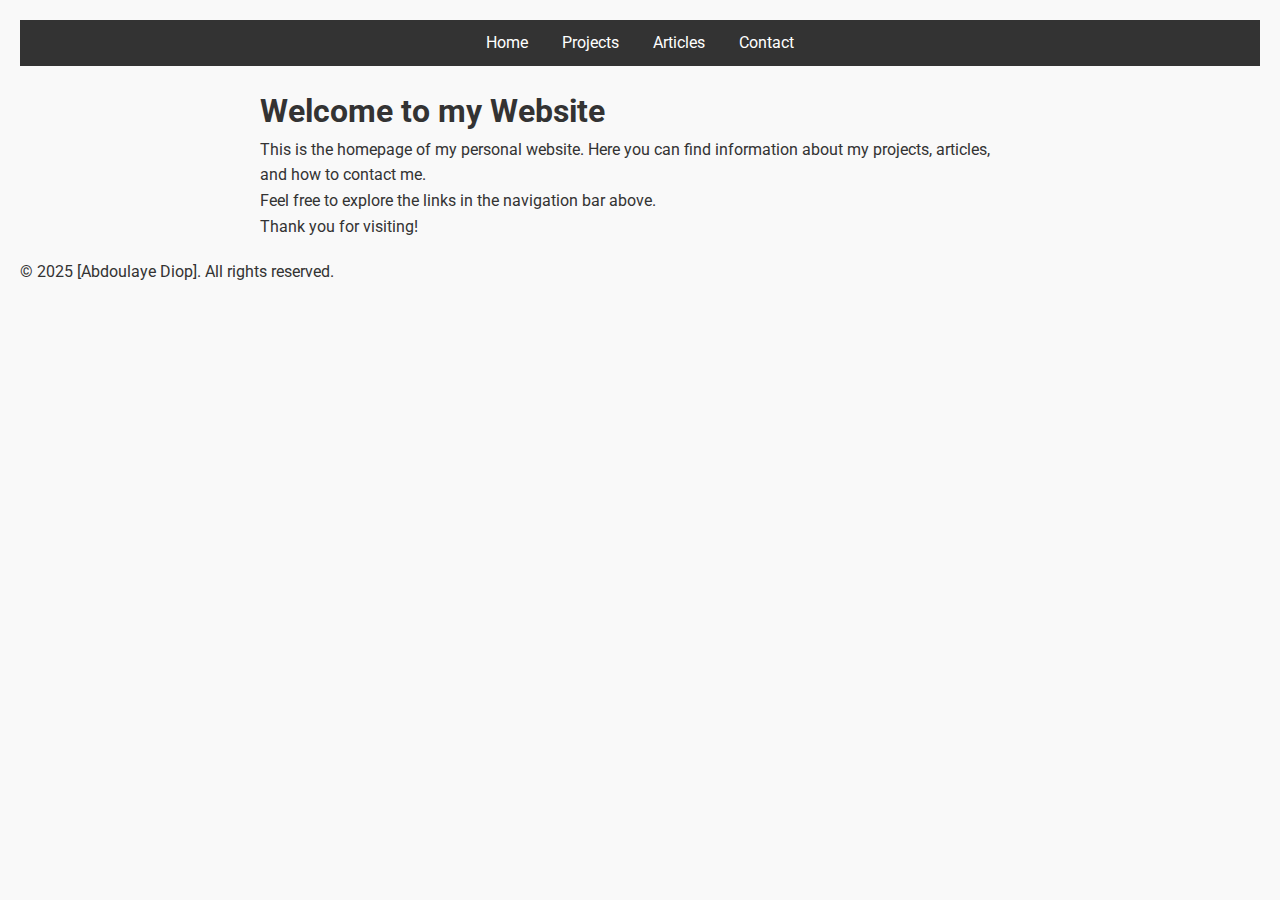
==== index.html @ 913b2e36 "Initial commit" ====
<!-- Base structure for all pages -->
<!DOCTYPE html>
<html lang="en">
<head>
  <meta charset="UTF-8">
  <meta name="description" content="Personal website of [Abdoulaye Diop]">
  <meta name="keywords" content="Finance, Economics, Data Analysis, Cloud Computing, Python, AWS">
  <meta name="viewport" content="width=device-width, initial-scale=1.0">
  <link rel="stylesheet" href="styles.css"> <!-- Link to your CSS file -->
  <link href="https://fonts.googleapis.com/css2?family=Roboto&display=swap" rel="stylesheet"> <!-- Link to Google Fonts -->
  <title>Page Title</title>
</head>
<body>

  <header>
    <nav>
      <a href="index.html">Home</a>
      <a href="projects.html">Projects</a>
      <a href="articles.html">Articles</a>
      <a href="contact.html">Contact</a>
    </nav>
  </header>

  <title> Home</title>
  <main>
    <h1> Welcome to my Website </h1>
  </p>This is the homepage of my personal website. Here you can find information about my projects, articles, and how to contact me.</p>
    <p>Feel free to explore the links in the navigation bar above.</p>
    <p>Thank you for visiting!</p>
  </main>

  <footer>
    <p>&copy; 2025 [Abdoulaye Diop]. All rights reserved.</p>
  </footer>

</body>
</html>
---- styles.css ----
/* Reset default styles: reset margins and paddings ,setting a font and defining colors */
* {
    margin: 0;
    padding: 0;
    box-sizing: border-box;
  }
  
  /* Body style */
  body {
    font-family: 'Arial', sans-serif;
    line-height: 1.6;
    background-color: #f9f9f9;
    color: #333;
    padding: 20px;
  }
  
  /* Main container */
  main {
    max-width: 800px;
    margin: auto;
    padding: 20px;
  }
  
    /* Header style */
  nav {
    background-color: #333;
    padding: 10px;
    text-align: center;
  }
  
  nav a {
    color: #fff;
    margin: 0 15px;
    text-decoration: none;
  }
  
  nav a:hover {
    text-decoration: underline;
  }

    /* Section styles: style the contact form */
  form {
    background-color: #fff;
    padding: 20px;
    border-radius: 8px;
    box-shadow: 0 0 10px rgba(0,0,0,0.1);
  }
  
  input[type="text"],
  input[type="email"],
  textarea {
    width: 100%;
    padding: 10px;
    margin-top: 5px;
    margin-bottom: 15px;
    border: 1px solid #ccc;
    border-radius: 4px;
  }
  
  input[type="submit"] {
    background-color: #333;
    color: white;
    padding: 10px 20px;
    border: none;
    border-radius: 4px;
    cursor: pointer;
  }
  
  /* Make it responsive */

  @media (max-width: 600px) {
    nav a {
      display: block;
      margin: 10px 0;
    }
  
    body {
      padding: 10px;
    }
  }
  
    /* Importing Google Fonts */
  body {
    font-family: 'Roboto', sans-serif;
  }
  
    /* Adding a Google Font: Dark mode(optional)*/
  :root {
    --bg-color: #f9f9f9;
    --text-color: #333;
  }
  
  body {
    background-color: var(--bg-color);
    color: var(--text-color);
  }
  
  /* Dark mode toggle */
  body.dark-mode {
    --bg-color: #1e1e1e;
    --text-color: #f9f9f9;
  }
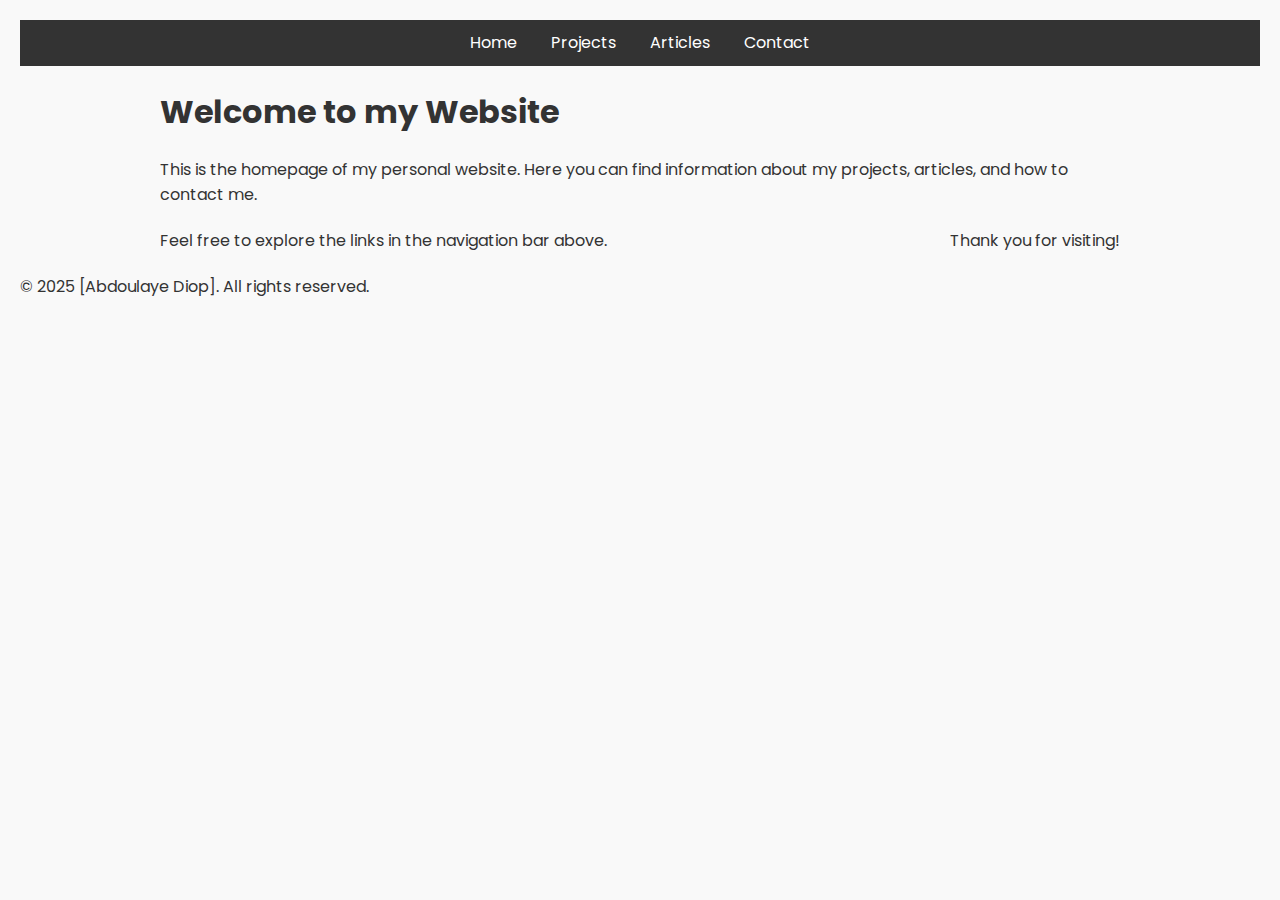
==== commit 1a004b57: "Styled site with CSS and made it responsive : Darkmode added (toggle) & small update of the pages ar" ====
--- a/index.html
+++ b/index.html
@@ -7,8 +7,8 @@
   <meta name="keywords" content="Finance, Economics, Data Analysis, Cloud Computing, Python, AWS">
   <meta name="viewport" content="width=device-width, initial-scale=1.0">
   <link rel="stylesheet" href="styles.css"> <!-- Link to your CSS file -->
-  <link href="https://fonts.googleapis.com/css2?family=Roboto&display=swap" rel="stylesheet"> <!-- Link to Google Fonts -->
-  <title>Page Title</title>
+  <link href="https://fonts.googleapis.com/css2?family=Poppins&display=swap" rel="stylesheet"> <!-- Link to Google Fonts -->
+  <title>Home - Diop </title>
 </head>
 <body>
 
@@ -21,18 +21,37 @@
     </nav>
   </header>
 
-  <title> Home</title>
+
   <main>
+   <div class="container"> <!-- New wrapper div -->
     <h1> Welcome to my Website </h1>
-  </p>This is the homepage of my personal website. Here you can find information about my projects, articles, and how to contact me.</p>
+    <p>This is the homepage of my personal website. Here you can find information about my projects, articles, and how to contact me.</p>
     <p>Feel free to explore the links in the navigation bar above.</p>
     <p>Thank you for visiting!</p>
+    </div>
   </main>
 
   <footer>
     <p>&copy; 2025 [Abdoulaye Diop]. All rights reserved.</p>
   </footer>
 
+  <script>
+    // Dark mode logic
+    const toggle = document.getElementById('darkModeToggle');
+    const prefersDark = window.matchMedia('(prefers-color-scheme: dark)');
+    
+    // Set initial mode
+    if (localStorage.getItem('darkMode') === 'true' || 
+        (localStorage.getItem('darkMode') !== 'false' && prefersDark.matches)) {
+      document.body.classList.add('dark-mode');
+    }
+    
+    // Toggle functionality
+    toggle.addEventListener('click', () => {
+      document.body.classList.toggle('dark-mode');
+      localStorage.setItem('darkMode', document.body.classList.contains('dark-mode'));
+    });
+  </script>
 </body>
 </html>
 
--- a/styles.css
+++ b/styles.css
@@ -1,103 +1,188 @@
 /* Reset default styles: reset margins and paddings ,setting a font and defining colors */
 * {
-    margin: 0;
-    padding: 0;
-    box-sizing: border-box;
+  margin: 0;
+  padding: 0;
+  box-sizing: border-box;
+}
+
+/* Body style */
+body {
+  font-family: 'Poppins', sans-serif;
+  line-height: 1.6;
+  background-color: var(--bg-color);
+  color: var(--text-color);
+  padding: 20px;
+}
+
+/* Main container - now using Flexbox */
+.container {
+  display: flex;
+  flex-direction: column;
+  gap: 20px;
+  max-width: 1000px;
+  margin: auto;
+  padding: 20px;
+}
+
+/* Header style */
+nav {
+  background-color: #333;
+  padding: 10px;
+  text-align: center;
+}
+
+nav a {
+  color: #fff;
+  margin: 0 15px;
+  text-decoration: none;
+}
+
+nav a:hover {
+  text-decoration: underline;
+}
+
+/* Section styles: style the contact form */
+form {
+  background-color: #fff;
+  padding: 20px;
+  border-radius: 8px;
+  box-shadow: 0 0 10px rgba(0,0,0,0.1);
+}
+
+input[type="text"],
+input[type="email"],
+textarea {
+  width: 100%;
+  padding: 10px;
+  margin-top: 5px;
+  margin-bottom: 15px;
+  border: 1px solid #ccc;
+  border-radius: 4px;
+}
+
+input[type="submit"] {
+  background-color: #333;
+  color: white;
+  padding: 10px 20px;
+  border: none;
+  border-radius: 4px;
+  cursor: pointer;
+}
+
+/* Make it responsive with Media Queries
+🧠 Why:
+You want your site to look great on phones and desktops.
+*/
+@media (min-width: 768px) {
+  .container {
+    flex-direction: row;
+    flex-wrap: wrap;
+    justify-content: space-between;
+  }
+
+  .project-card, .contact-form {
+    width: 48%;
+  }
+}
+
+
+/* Part 6: Style Your Contact Form
+🧠 Why:
+It needs to look good and be user-friendly. */
+form {
+  background: #fff;
+  padding: 20px;
+  border-radius: 10px;
+}
+
+input, textarea {
+  width: 100%;
+  padding: 10px;
+  margin-top: 10px;
+  border: 1px solid #ccc;
+  border-radius: 5px;
+}
+
+button {
+  background: #333;
+  color: #fff;
+  padding: 10px 20px;
+  margin-top: 10px;
+  border: none;
+  cursor: pointer;
+}
+
+/* Part 7: Add Dark Mode Toggle
+/* ======================
+   DARK MODE IMPLEMENTATION
+   🧠 Why:
+   1. Respects OS-level preference by default
+   2. Allows manual override for user control
+   3. Maintains accessibility and visual consistency
+   ====================== */
+
+/* ----------------------
+   BASE COLOR VARIABLES
+   ---------------------- */
+   :root {
+    /* Light mode defaults */
+    --bg-color: #f9f9f9;
+    --text-color: #333;
+    
+    /* Navigation (constant in both modes) */
+    --nav-bg: #333;
+    --nav-text: #fff;
   }
   
-  /* Body style */
-  body {
-    font-family: 'Arial', sans-serif;
-    line-height: 1.6;
-    background-color: #f9f9f9;
-    color: #333;
-    padding: 20px;
+  /* ----------------------
+     AUTO DARK MODE (OS PREFERENCE)
+     ---------------------- */
+  @media (prefers-color-scheme: dark) {
+    :root {
+      --bg-color: #121212;  /* Darker background */
+      --text-color: #f2f2f2; /* Softer white for better readability */
+    }
   }
   
-  /* Main container */
-  main {
-    max-width: 800px;
-    margin: auto;
-    padding: 20px;
+  /* ----------------------
+     MANUAL TOGGLE OVERRIDE
+     ---------------------- */
+  body.dark-mode {
+    --bg-color: #1e1e1e !important;    /* Slightly lighter than auto dark */
+    --text-color: #f9f9f9 !important;  /* Pure white for clear contrast */
   }
   
-    /* Header style */
+  /* ----------------------
+     ELEMENT APPLICATIONS
+     ---------------------- */
+  body {
+    background-color: var(--bg-color);
+    color: var(--text-color);
+    transition: background-color 0.3s ease; /* Smooth mode transition */
+  }
+  
   nav {
-    background-color: #333;
-    padding: 10px;
-    text-align: center;
+    background-color: var(--nav-bg); /* Stays consistent in both modes */
   }
   
   nav a {
-    color: #fff;
-    margin: 0 15px;
-    text-decoration: none;
+    color: var(--nav-text);
   }
   
-  nav a:hover {
-    text-decoration: underline;
-  }
-
-    /* Section styles: style the contact form */
-  form {
-    background-color: #fff;
-    padding: 20px;
-    border-radius: 8px;
-    box-shadow: 0 0 10px rgba(0,0,0,0.1);
+  /* ----------------------
+     TOGGLE BUTTON STYLING
+     ---------------------- */
+  #darkModeToggle {
+    background: transparent;
+    border: none;
+    color: var(--nav-text);
+    font-size: 1.2em;
+    cursor: pointer;
+    margin-left: auto;    /* Auto-margins push to far right */
+    padding: 0 15px;      /* Match your nav link spacing */
+    transition: transform 0.2s ease;
   }
   
-  input[type="text"],
-  input[type="email"],
-  textarea {
-    width: 100%;
-    padding: 10px;
-    margin-top: 5px;
-    margin-bottom: 15px;
-    border: 1px solid #ccc;
-    border-radius: 4px;
-  }
-  
-  input[type="submit"] {
-    background-color: #333;
-    color: white;
-    padding: 10px 20px;
-    border: none;
-    border-radius: 4px;
-    cursor: pointer;
-  }
-  
-  /* Make it responsive */
-
-  @media (max-width: 600px) {
-    nav a {
-      display: block;
-      margin: 10px 0;
-    }
-  
-    body {
-      padding: 10px;
-    }
-  }
-  
-    /* Importing Google Fonts */
-  body {
-    font-family: 'Roboto', sans-serif;
-  }
-  
-    /* Adding a Google Font: Dark mode(optional)*/
-  :root {
-    --bg-color: #f9f9f9;
-    --text-color: #333;
-  }
-  
-  body {
-    background-color: var(--bg-color);
-    color: var(--text-color);
-  }
-  
-  /* Dark mode toggle */
-  body.dark-mode {
-    --bg-color: #1e1e1e;
-    --text-color: #f9f9f9;
-  }
-  +  #darkModeToggle:hover {
+    transform: scale(1.1); /* Subtle interactive feedback */
+  }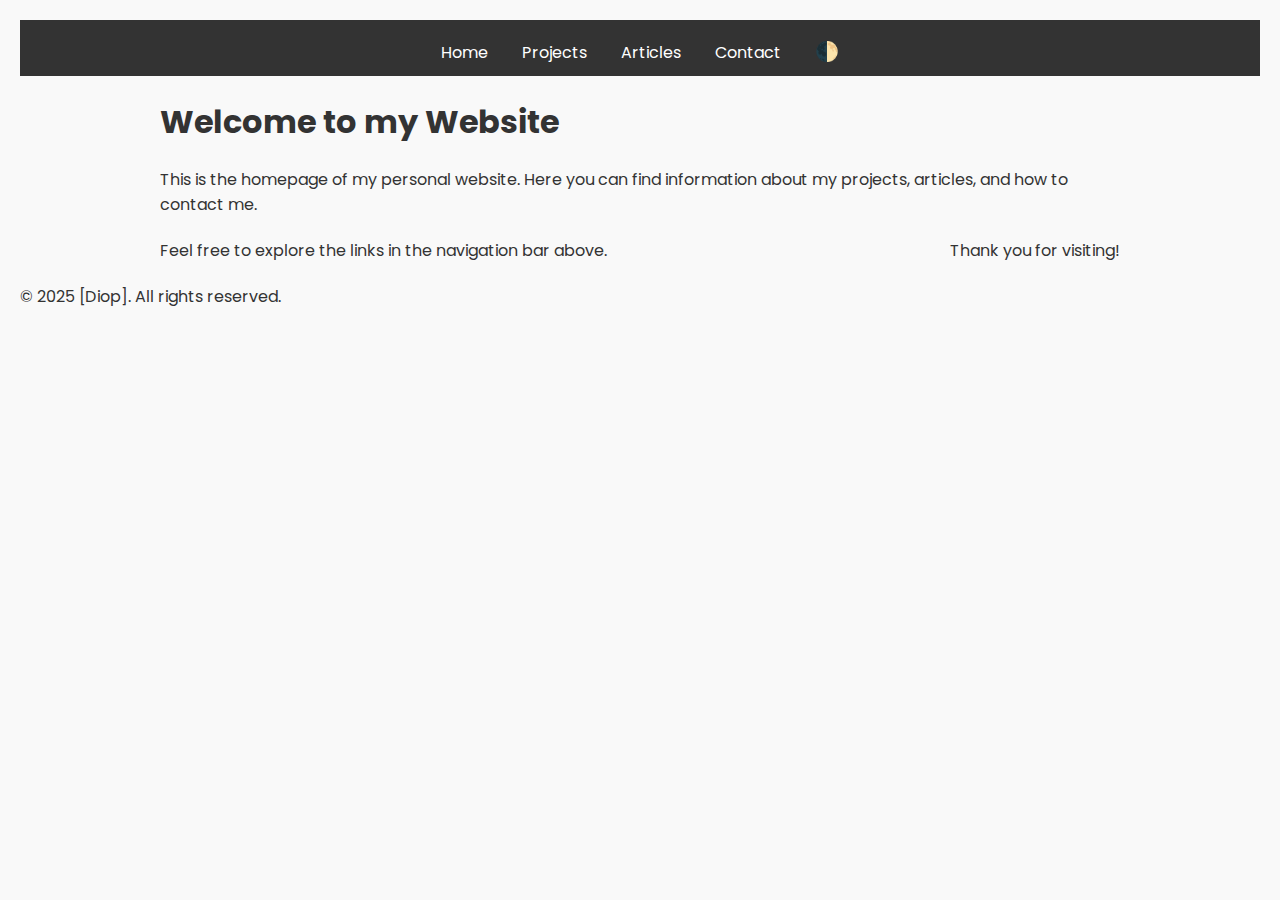
==== commit a060befe: "Corrected dark mode button visibility : Button wasn't added to all pages" ====
--- a/index.html
+++ b/index.html
@@ -18,6 +18,8 @@
       <a href="projects.html">Projects</a>
       <a href="articles.html">Articles</a>
       <a href="contact.html">Contact</a>
+      <!-- Add this button as the last item in your nav -->
+      <button id="darkModeToggle" aria-label="Toggle dark mode">🌓</button>
     </nav>
   </header>
 
@@ -32,7 +34,7 @@
   </main>
 
   <footer>
-    <p>&copy; 2025 [Abdoulaye Diop]. All rights reserved.</p>
+    <p>&copy; 2025 [Diop]. All rights reserved.</p>
   </footer>
 
   <script>
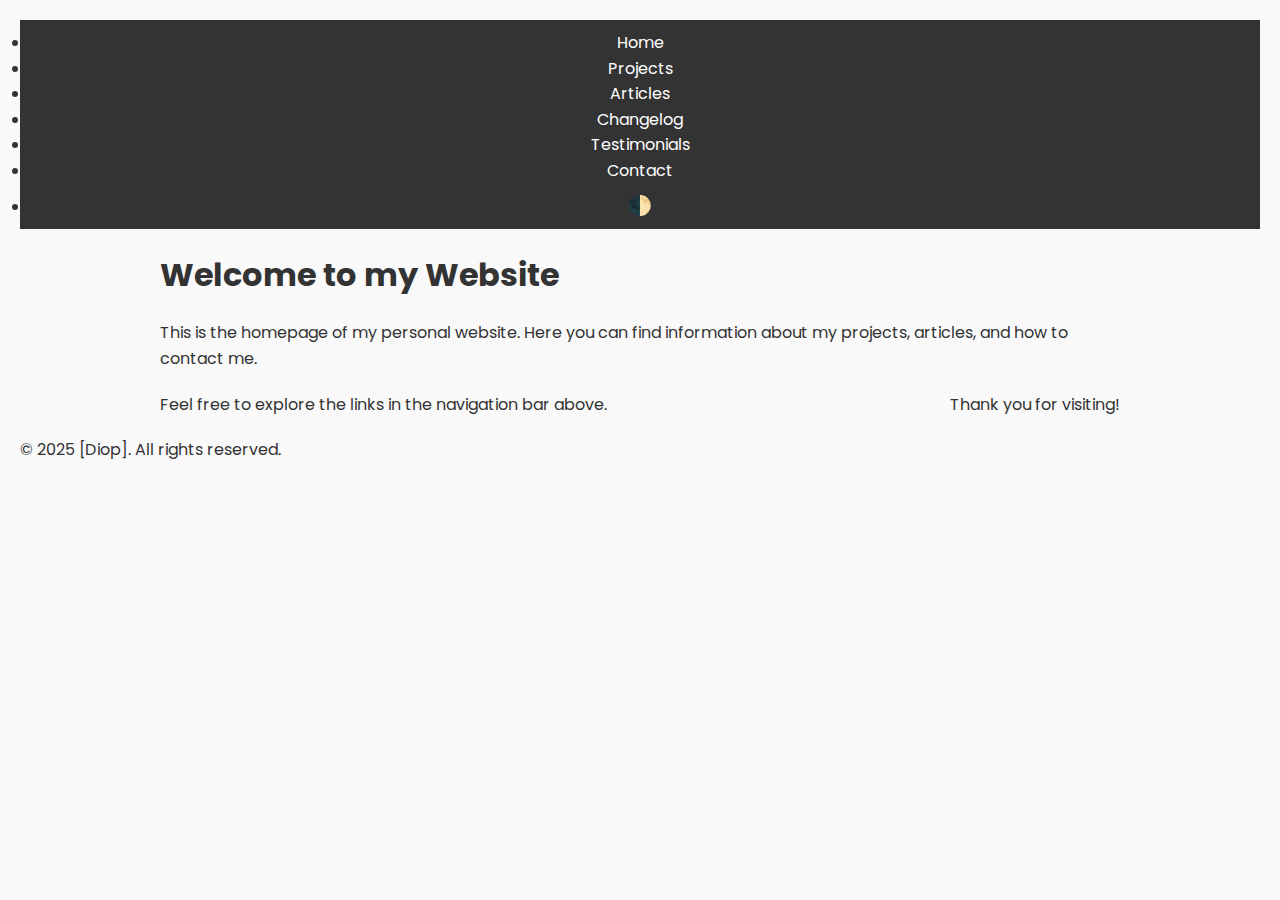
==== commit e19d6221: "Added new pages to navbar and updated navigation links for testimonials and changelogs" ====
--- a/index.html
+++ b/index.html
@@ -13,13 +13,18 @@
 <body>
 
   <header>
-    <nav>
-      <a href="index.html">Home</a>
-      <a href="projects.html">Projects</a>
-      <a href="articles.html">Articles</a>
-      <a href="contact.html">Contact</a>
-      <!-- Add this button as the last item in your nav -->
-      <button id="darkModeToggle" aria-label="Toggle dark mode">🌓</button>
+    <nav class="navbar">
+      <ul>
+        <li><a href="index.html">Home</a></li>
+        <li><a href="projects.html">Projects</a></li>
+        <li><a href="articles.html">Articles</a></li>
+        <li><a href="changelog.html">Changelog</a></li>
+        <li><a href="testimonials.html">Testimonials</a></li>
+        <li><a href="contact.html">Contact</a></li>
+        <li>
+          <button id="darkModeToggle" aria-label="Toggle dark mode">🌓</button>
+        </li>
+      </ul>
     </nav>
   </header>
 
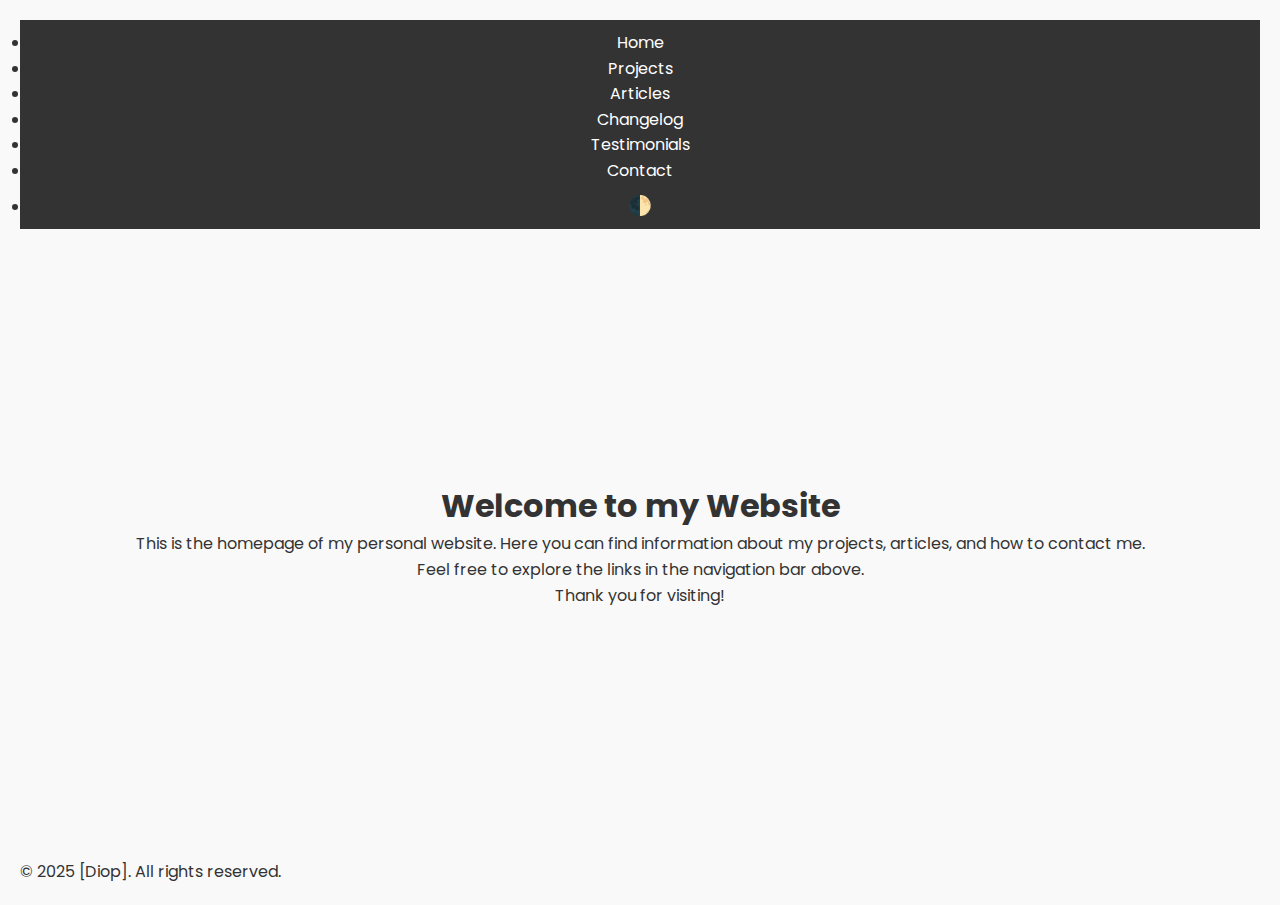
==== commit bb4970a8: "Attempt 1 to fix alignment of main text content , creating a new class just for main content CSS par" ====
--- a/index.html
+++ b/index.html
@@ -30,7 +30,7 @@
 
 
   <main>
-   <div class="container"> <!-- New wrapper div -->
+    <div class="centered-container">
     <h1> Welcome to my Website </h1>
     <p>This is the homepage of my personal website. Here you can find information about my projects, articles, and how to contact me.</p>
     <p>Feel free to explore the links in the navigation bar above.</p>
--- a/styles.css
+++ b/styles.css
@@ -185,4 +185,18 @@
   
   #darkModeToggle:hover {
     transform: scale(1.1); /* Subtle interactive feedback */
+  }
+
+
+
+
+  /* Attempt to correct centering issue of our main text */
+  .centered-container {
+    display: flex;
+    flex-direction: column;
+    justify-content: center;   /* Vertical center */
+    align-items: center;       /* Horizontal center */
+    height: 70vh;              /* Fill most of the screen height */
+    text-align: center;
+    padding: 20px;
   }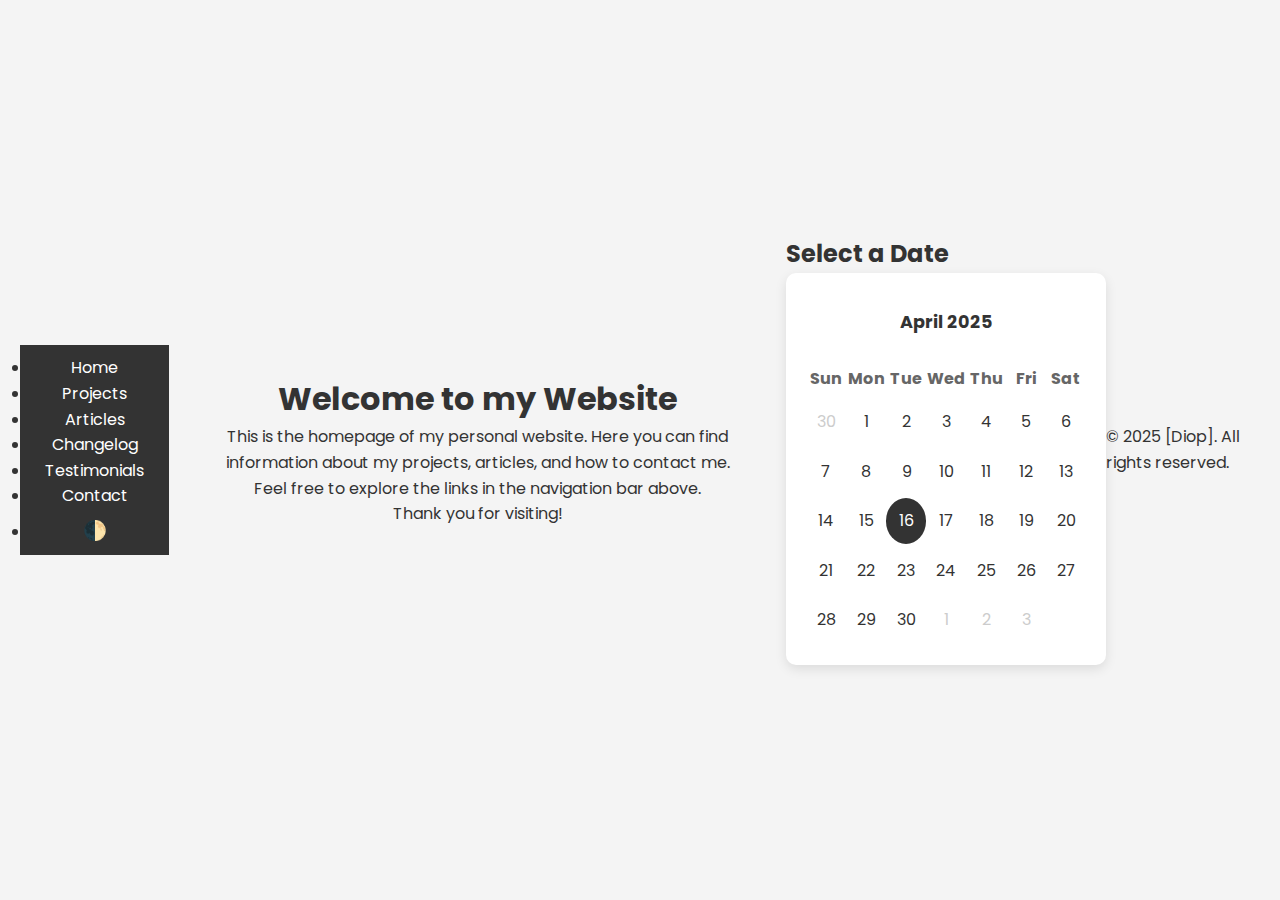
==== commit 6a7c3ee3: "Fix HTML structure and integrate datepicker section" ====
--- a/index.html
+++ b/index.html
@@ -28,15 +28,66 @@
     </nav>
   </header>
 
-
   <main>
     <div class="centered-container">
-    <h1> Welcome to my Website </h1>
-    <p>This is the homepage of my personal website. Here you can find information about my projects, articles, and how to contact me.</p>
-    <p>Feel free to explore the links in the navigation bar above.</p>
-    <p>Thank you for visiting!</p>
+      <h1>Welcome to my Website</h1>
+      <p>This is the homepage of my personal website. Here you can find information about my projects, articles, and how to contact me.</p>
+      <p>Feel free to explore the links in the navigation bar above.</p>
+      <p>Thank you for visiting!</p>
     </div>
   </main>
+
+  <!-- Datepicker Section -->
+  <section class="datepicker-section">
+    <h2>Select a Date</h2>
+    <div class="datepicker">
+      <div class="header">
+        <button class="nav">&lt;</button>
+        <span class="month-year">April 2025</span>
+        <button class="nav">&gt;</button>
+      </div>
+      <div class="day-names">
+        <span>Sun</span><span>Mon</span><span>Tue</span><span>Wed</span><span>Thu</span><span>Fri</span><span>Sat</span>
+      </div>
+      <div class="days-grid">
+        <!-- Static days for example -->
+        <span class="day inactive">30</span>
+        <span class="day">1</span>
+        <span class="day">2</span>
+        <span class="day">3</span>
+        <span class="day">4</span>
+        <span class="day">5</span>
+        <span class="day">6</span>
+        <span class="day">7</span>
+        <span class="day">8</span>
+        <span class="day">9</span>
+        <span class="day">10</span>
+        <span class="day">11</span>
+        <span class="day">12</span>
+        <span class="day">13</span>
+        <span class="day">14</span>
+        <span class="day">15</span>
+        <span class="day today">16</span>
+        <span class="day">17</span>
+        <span class="day">18</span>
+        <span class="day">19</span>
+        <span class="day">20</span>
+        <span class="day">21</span>
+        <span class="day">22</span>
+        <span class="day">23</span>
+        <span class="day">24</span>
+        <span class="day">25</span>
+        <span class="day">26</span>
+        <span class="day">27</span>
+        <span class="day">28</span>
+        <span class="day">29</span>
+        <span class="day">30</span>
+        <span class="day inactive">1</span>
+        <span class="day inactive">2</span>
+        <span class="day inactive">3</span>
+      </div>
+    </div>
+  </section>
 
   <footer>
     <p>&copy; 2025 [Diop]. All rights reserved.</p>
@@ -61,4 +112,3 @@
   </script>
 </body>
 </html>
-
--- a/styles.css
+++ b/styles.css
@@ -199,4 +199,76 @@
     height: 70vh;              /* Fill most of the screen height */
     text-align: center;
     padding: 20px;
+  }
+
+
+  /* Adding Css Parameter for Datepicker */
+  body {
+    font-family: 'Poppins', sans-serif;
+    background-color: #f4f4f4;
+    display: flex;
+    justify-content: center;
+    align-items: center;
+    height: 100vh;
+  }
+  
+  .datepicker {
+    background-color: #fff;
+    width: 320px;
+    border-radius: 10px;
+    box-shadow: 0 4px 12px rgba(0,0,0,0.1);
+    padding: 20px;
+  }
+  
+  .header {
+    display: flex;
+    justify-content: space-between;
+    align-items: center;
+    font-weight: bold;
+    margin-bottom: 10px;
+  }
+  
+  .header .nav {
+    background: none;
+    border: none;
+    font-size: 1.5em;
+    cursor: pointer;
+  }
+  
+  .month-year {
+    font-size: 1.1em;
+  }
+  
+  .day-names,
+  .days-grid {
+    display: grid;
+    grid-template-columns: repeat(7, 1fr);
+    text-align: center;
+  }
+  
+  .day-names span {
+    font-weight: bold;
+    padding: 5px 0;
+    color: #666;
+  }
+  
+  .day {
+    padding: 10px 0;
+    margin: 2px 0;
+    border-radius: 50%;
+    transition: background 0.3s;
+    cursor: default;
+  }
+  
+  .day:hover {
+    background-color: #ddd;
+  }
+  
+  .today {
+    background-color: #333;
+    color: white;
+  }
+  
+  .inactive {
+    color: #ccc;
   }